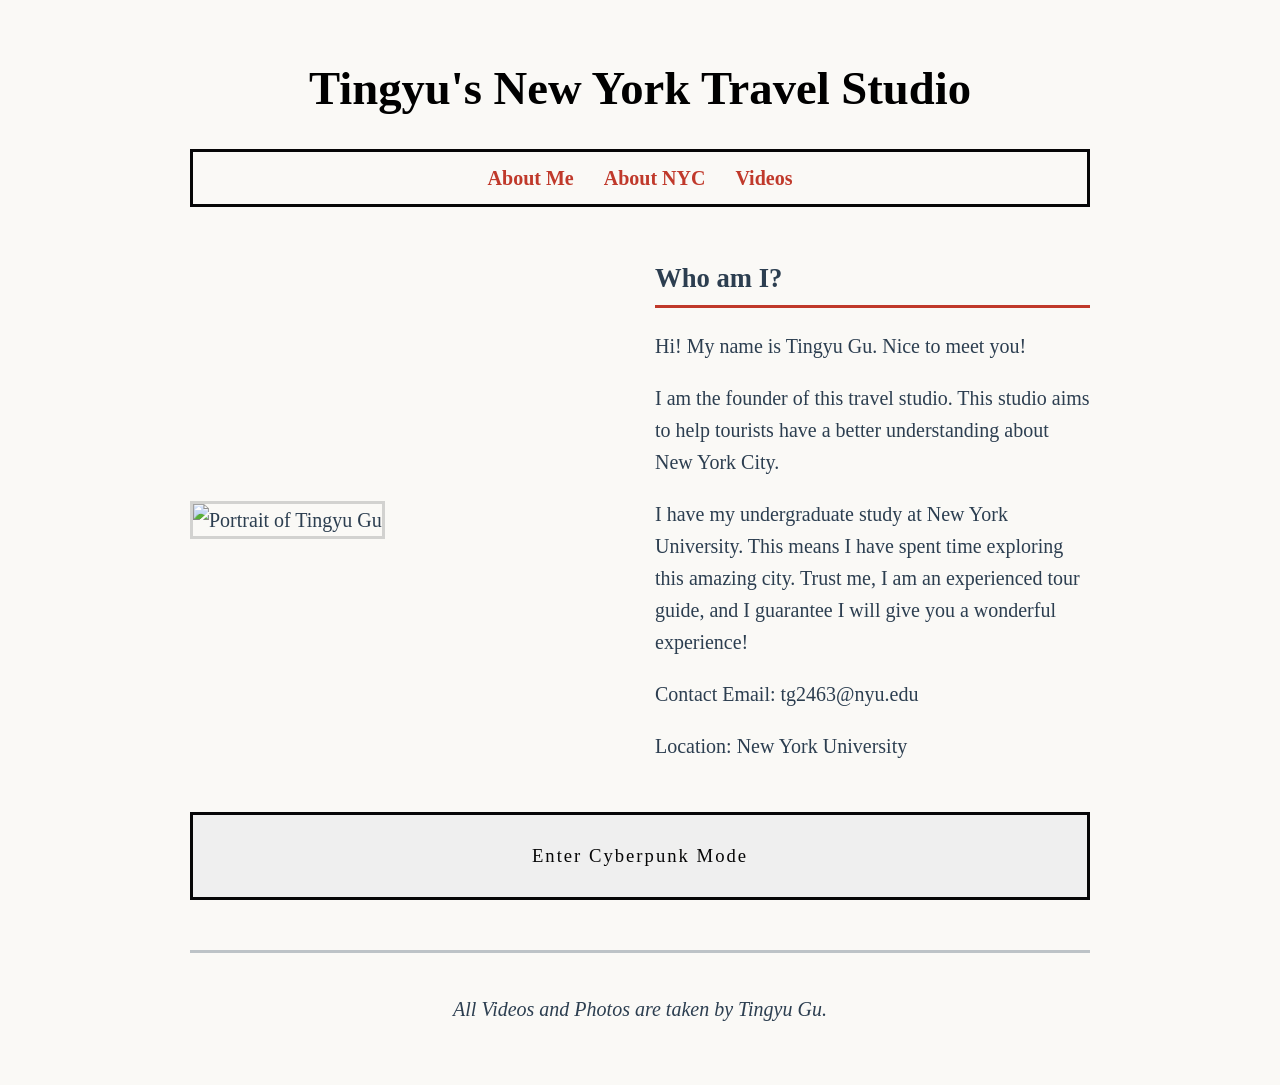
==== index.html @ 620a8a2a "Add files via upload" ====
<!DOCTYPE html>
<html lang="en">
<head>
    <meta charset="UTF-8">
    <meta name="viewport" content="width=device-width, initial-scale=1.0">
    <title>NYC Guide</title>
    <link rel="stylesheet" href="style.css">
</head>
<body>

<div id="container">
        
<header>
<h1>Tingyu's New York Travel Studio</h1>
    <nav>
        <ul>
            <li><a href="index.html">About Me</a></li>
            <li><a href="introduction.html">About NYC</a></li>
            <li><a href="video.html">Videos</a></li>
        </ul>
    </nav>
</header>


        <main id="section111">
            
            <section class="me">
                <img src="me.jpg" srcset="me-2x.jpg 2x" width="500" height="600" alt="Portrait of Tingyu Gu">
            </section>

            <section>
                <h2>Who am I?</h2>
                <p>Hi! My name is Tingyu Gu. Nice to meet you!</p>
                <p>I am the founder of this travel studio. This studio aims to help tourists have a better understanding about New York City.</p>
                <p>I have my undergraduate study at New York University. This means I have spent time exploring this amazing city. Trust me, I am an experienced tour guide, and I guarantee I will give you a wonderful experience!</p>
                <p>Contact Email: tg2463@nyu.edu</p>
                <p>Location: New York University</p>

            </section>

            <section class="fulllength">
                <button id="cyber-button" class="cyber-button">Enter Cyberpunk Mode</button>
            </section>

        </main>

    <footer>
        <p>All Videos and Photos are taken by Tingyu Gu.</p>
    </footer>

    </div>

    <script src="interaction.js"></script>
</body>
</html>
---- style.css ----
@font-face {
    font-family: 'Garamond';
    src: url('fonts/EBGaramond-VariableFont_wght.ttf');
}

@font-face {
    font-family: 'ManufacturingConsent';
    src: url('fonts/ManufacturingConsent-Regular.ttf');
}

@font-face {
    font-family: 'Anton';
    src: url('fonts/Anton-Regular.ttf');
}

@font-face {
    font-family: 'Honk';
    src: url('fonts/Honk-Regular-VariableFont_MORF,SHLN.ttf');
}

body {
    margin: 0;
    padding: 0;
    font-size: 15pt;
    background-color: #FAF9F6;
    color: #2c3e50;
    line-height: 1.6;
}

h1{
    font-family: 'ManufacturingConsent';
    color: black;
    font-size: 35pt;
    text-align: center; 
    margin-bottom: 0.5em;
}

h2, h3 {
    font-family: 'Anton', serif;
    margin-top: 0;
}

h2 { 
    font-size: 20pt; 
    border-bottom: 3px solid #c0392b; 
    padding-bottom: 5px; 
}

p { 
    font-family: 'Garamond';
    font-size: 15pt; 
    margin-bottom: 1em; 
}

#container {
    max-width: 900px;
    margin: 0 auto;
    padding: 20px;
}

nav ul {
    font-family: 'Anton';
    border: 3px solid #060607;
    list-style: none;
    padding: 0;
    margin: 20px 0;
    display: flex;
    justify-content: center;
    gap: 30px;
    padding: 10px 0;
    margin-bottom: 50px;
}

a:link { 
    color: #c0392b; 
    text-decoration: none; 
    font-weight: bold; 
}

a:visited { 
    color: #7f8c8d; 
}

a:hover { 
    color: #e74c3c; 
    text-decoration: underline;  
}

a:active { color: #000; 
    background-color: #f1c40f;
}

#section111 {
    display: grid;
    grid-template-columns: 1fr;
    gap: 30px;
    margin-top: 40px;
}

.me img {
    width:100%;
    height: auto;
    border: 3px solid #D2D2D0;

}
.photo img {
    width: 100%;
    height: auto;
    border: 3px solid #060607;
}

.page2 {
    margin-top: 50px;

}

.school {
    margin-top: 60px;
    display: grid;
    grid-template-columns: 1fr;
    gap: 40px;
}

.school img {
    width: 100%;
    height: auto;
    border: 3px solid #060607;
}

.video {
    text-align: center;
    margin-bottom: 30px;
}

.video video {
    width: 100%;
    border: 3px solid #060607;
}

.unitednations img {
    width: 100%;
    height: auto;
    border: 3px solid #060607;
}

.cyber-button {
    display: block;
    width: 100%;
    font-family: 'Anton'; 
    background-color: none;
    color: #060607; 
    padding: 30px; 
    border: 3px solid #060607; 
    font-size: 14pt; 
    letter-spacing: 2px;
}

.fulllength {
    grid-column: 1 / -1;
    text-align: center;
}

.cyber-mode {
    background-color: black;
}

.cyber-mode h1 {
    font-family: "Honk";
    font-size: 50px;
}

.cyber-mode h2 {
    font-family: "Honk";
    font-size: 30px;
}

.cyber-mode p {
    font-family: "Anton";
    color: yellow; 

}

footer {
    margin-top: 50px;
    padding: 20px;
    text-align: center;
    font-size: 9pt;
    font-style: italic;
    border-top: 3px solid #bdc3c7;
}

@media (min-width: 600px) {
    #section111 {
        grid-template-columns: 1fr 1fr;
        align-items: center;
    }
    nav ul {
        flex-direction: row;
    }

    .school {
        grid-template-columns: 1fr 1fr;
    }
}
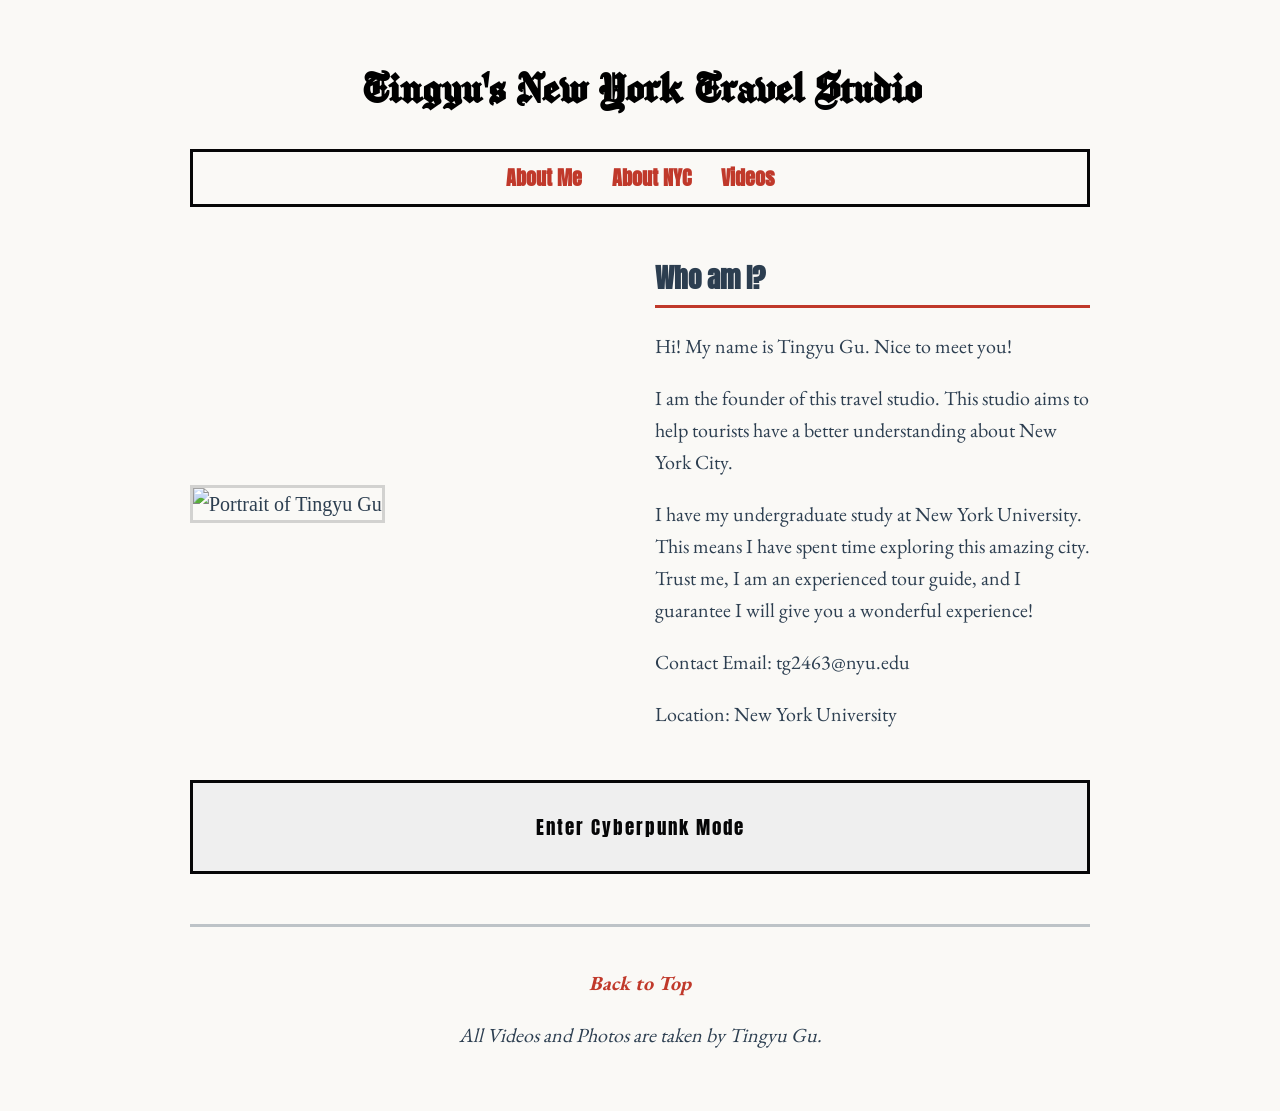
==== commit 685c8ef5: "Add files via upload" ====
--- a/index.html
+++ b/index.html
@@ -10,7 +10,7 @@
 
 <div id="container">
         
-<header>
+<header id="backtotop">
 <h1>Tingyu's New York Travel Studio</h1>
     <nav>
         <ul>
@@ -45,6 +45,7 @@
         </main>
 
     <footer>
+        <p><a href="#backtotop">Back to Top</a></p>
         <p>All Videos and Photos are taken by Tingyu Gu.</p>
     </footer>
 
--- a/style.css
+++ b/style.css
@@ -28,7 +28,7 @@
 }
 
 h1{
-    font-family: 'ManufacturingConsent';
+    font-family: 'ManufacturingConsent', 'Anton', sans-serif;
     color: black;
     font-size: 35pt;
     text-align: center; 
